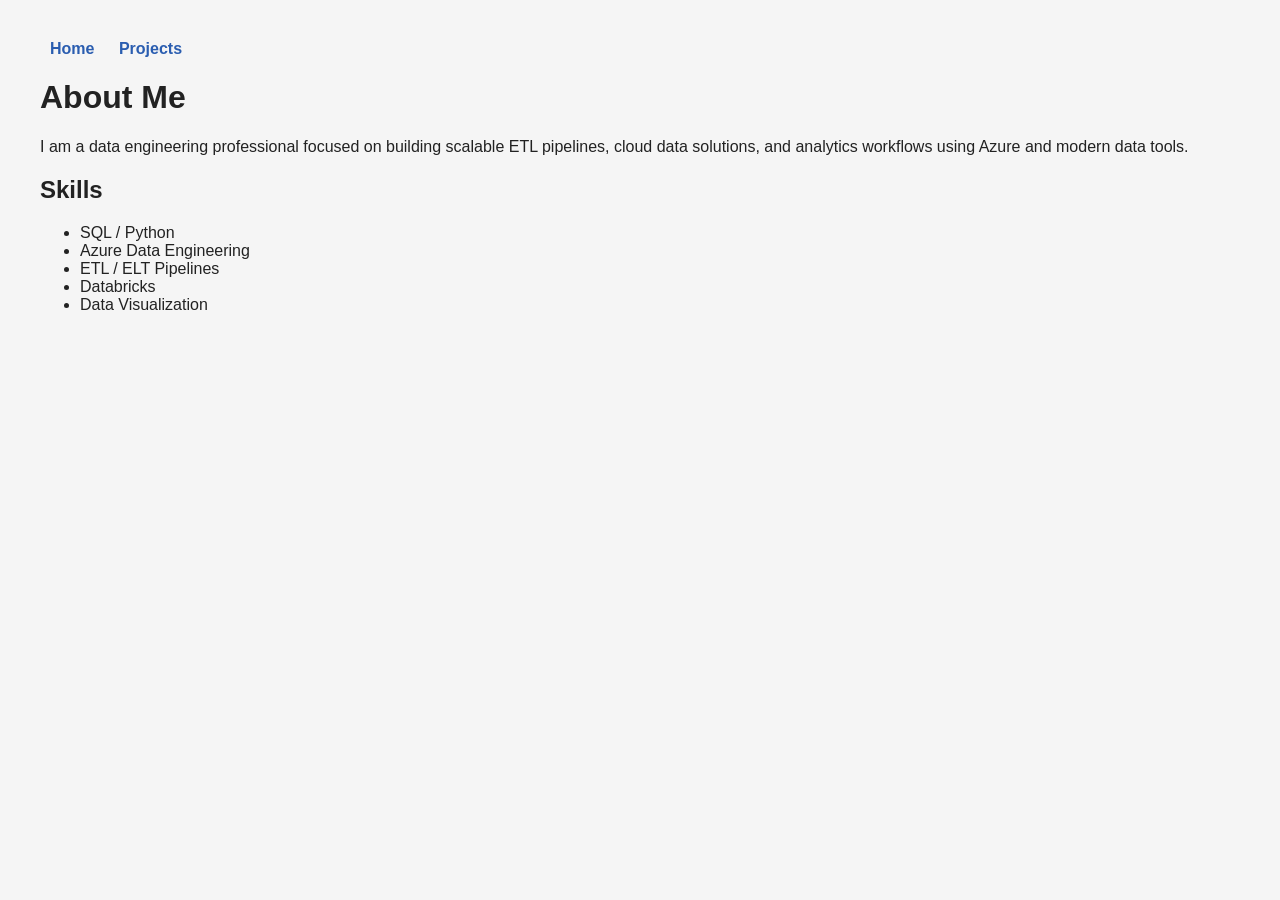
==== about.html @ bf5ae4d5 "Build full portfolio website" ====
<!DOCTYPE html>
<html>
<head>
  <title>About | Kim Ridout</title>
  <link rel="stylesheet" href="assets/css/style.css">
</head>

<body>

<nav>
  <a href="index.html">Home</a>
  <a href="projects.html">Projects</a>
</nav>

<h1>About Me</h1>

<p>
I am a data engineering professional focused on building scalable ETL pipelines,
cloud data solutions, and analytics workflows using Azure and modern data tools.
</p>

<h2>Skills</h2>
<ul>
  <li>SQL / Python</li>
  <li>Azure Data Engineering</li>
  <li>ETL / ELT Pipelines</li>
  <li>Databricks</li>
  <li>Data Visualization</li>
</ul>

</body>
</html>
---- assets/css/style.css ----
body {
  font-family: Arial, sans-serif;
  margin: 0;
  padding: 40px;
  background: #f5f5f5;
  color: #222;
}

header {
  text-align: center;
  margin-bottom: 40px;
}

nav a {
  margin: 0 10px;
  text-decoration: none;
  color: #2a5db0;
  font-weight: bold;
}

.hero {
  background: white;
  padding: 20px;
  border-radius: 8px;
}

.card {
  background: white;
  padding: 20px;
  margin-top: 20px;
  border-radius: 8px;
}
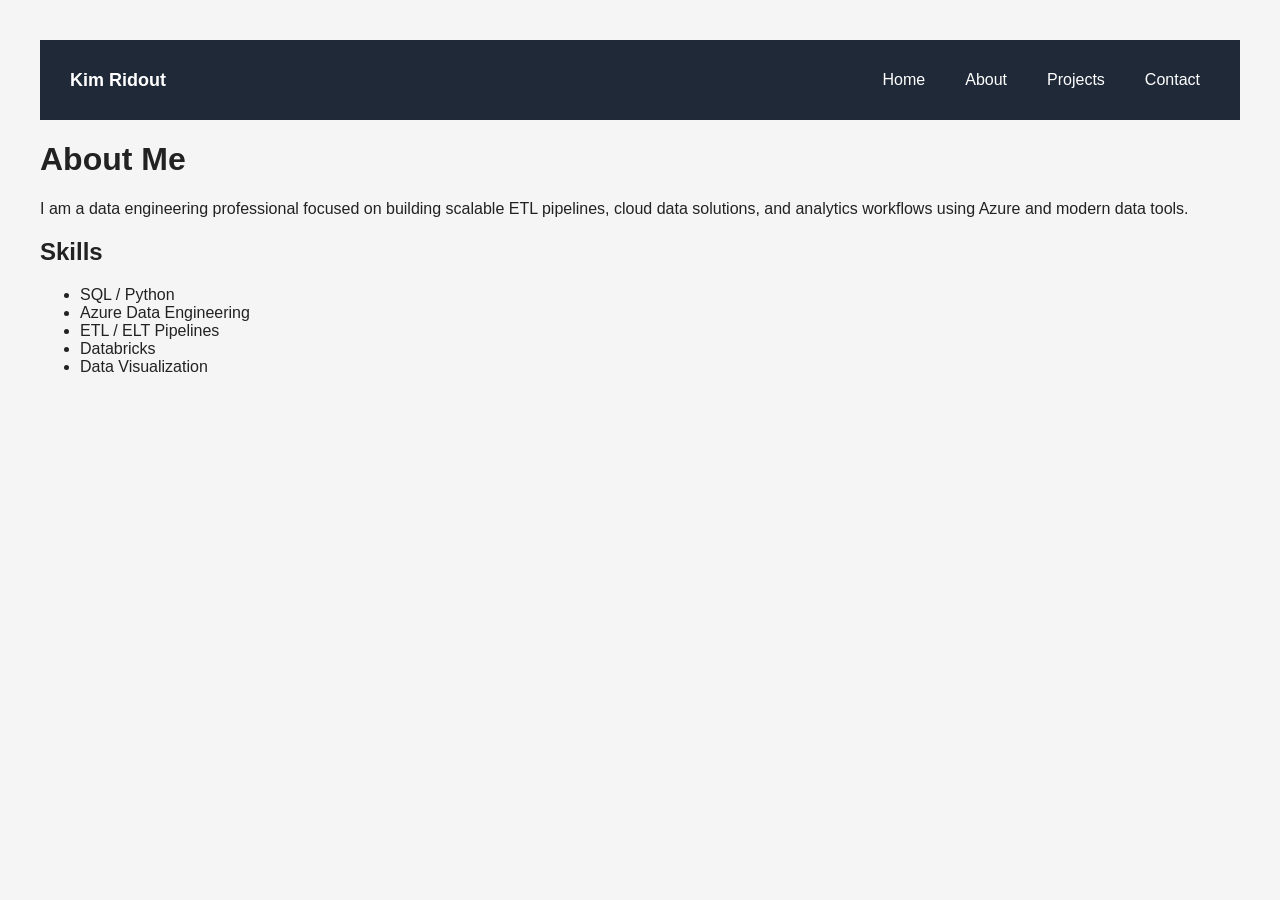
==== commit 8cfe0427: "Add sticky nav bar" ====
--- a/about.html
+++ b/about.html
@@ -7,9 +7,15 @@
 
 <body>
 
-<nav>
-  <a href="index.html">Home</a>
-  <a href="projects.html">Projects</a>
+<nav class="navbar">
+  <div class="logo">Kim Ridout</div>
+
+  <ul class="nav-links">
+    <li><a href="index.html">Home</a></li>
+    <li><a href="about.html">About</a></li>
+    <li><a href="projects.html">Projects</a></li>
+    <li><a href="contact.html">Contact</a></li>
+  </ul>
 </nav>
 
 <h1>About Me</h1>
--- a/assets/css/style.css
+++ b/assets/css/style.css
@@ -29,4 +29,76 @@
   padding: 20px;
   margin-top: 20px;
   border-radius: 8px;
+}
+
+body {
+  margin: 0;
+  font-family: Arial, sans-serif;
+}
+
+/* NAVBAR BASE */
+.navbar {
+  position: sticky;
+  top: 0;
+  background: #1f2937;
+  display: flex;
+  justify-content: space-between;
+  align-items: center;
+  padding: 15px 30px;
+  animation: fadeDown 0.6s ease-in-out;
+  z-index: 1000;
+}
+
+/* LOGO */
+.logo {
+  color: white;
+  font-size: 18px;
+  font-weight: bold;
+}
+
+/* LINKS */
+.nav-links {
+  list-style: none;
+  display: flex;
+  gap: 20px;
+}
+
+.nav-links a {
+  text-decoration: none;
+  color: white;
+  font-weight: 500;
+  position: relative;
+  transition: color 0.3s ease;
+}
+
+/* HOVER ANIMATION */
+.nav-links a::after {
+  content: "";
+  position: absolute;
+  left: 0;
+  bottom: -4px;
+  width: 0%;
+  height: 2px;
+  background: #60a5fa;
+  transition: width 0.3s ease;
+}
+
+.nav-links a:hover {
+  color: #60a5fa;
+}
+
+.nav-links a:hover::after {
+  width: 100%;
+}
+
+/* FADE ANIMATION */
+@keyframes fadeDown {
+  from {
+    opacity: 0;
+    transform: translateY(-10px);
+  }
+  to {
+    opacity: 1;
+    transform: translateY(0);
+  }
 }
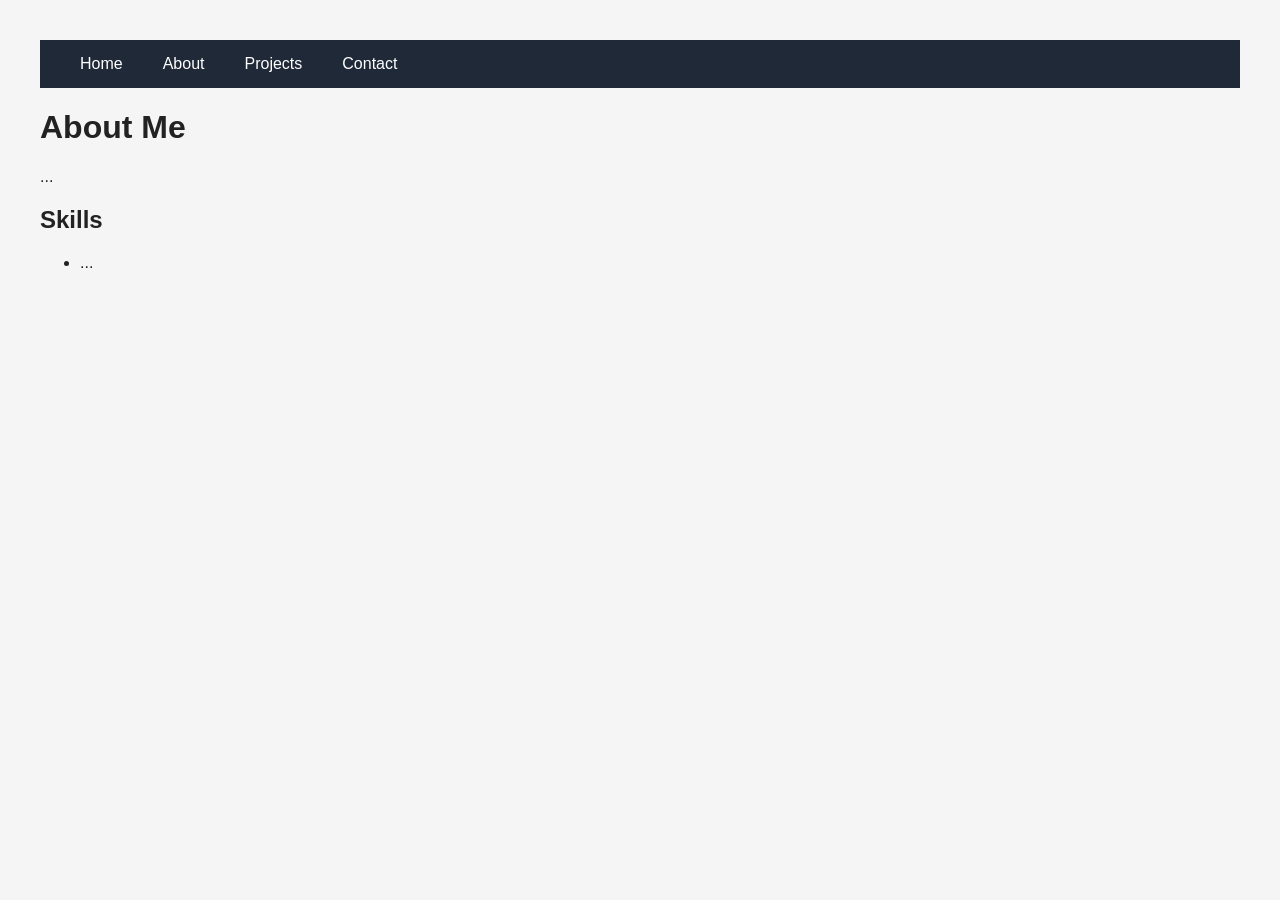
==== commit 740582f8: "profile updates" ====
--- a/about.html
+++ b/about.html
@@ -8,7 +8,7 @@
 <body>
 
 <nav class="navbar">
-  <div class="logo">Kim Ridout</div>
+  <!-- <div class="logo">Kim Ridout</div> -->
 
   <ul class="nav-links">
     <li><a href="index.html">Home</a></li>
@@ -21,17 +21,19 @@
 <h1>About Me</h1>
 
 <p>
-I am a data engineering professional focused on building scalable ETL pipelines,
-cloud data solutions, and analytics workflows using Azure and modern data tools.
+... 
+<!-- I am a data engineering professional focused on building scalable ETL pipelines,
+cloud data solutions, and analytics workflows using Azure and modern data tools. -->
 </p>
 
 <h2>Skills</h2>
 <ul>
-  <li>SQL / Python</li>
+  <li>...</li>
+  <!-- <li>SQL / Python</li>
   <li>Azure Data Engineering</li>
   <li>ETL / ELT Pipelines</li>
   <li>Databricks</li>
-  <li>Data Visualization</li>
+  <li>Data Visualization</li> -->
 </ul>
 
 </body>
--- a/assets/css/style.css
+++ b/assets/css/style.css
@@ -58,7 +58,9 @@
 
 /* LINKS */
 .nav-links {
-  list-style: none;
+  list-style: none;   /* removes bullets */
+  margin: 0;          /* removes default spacing */
+  padding: 0;         /* removes indent */
   display: flex;
   gap: 20px;
 }
@@ -101,4 +103,16 @@
     opacity: 1;
     transform: translateY(0);
   }
+}
+.profile-img {
+  width: 180px;
+  height: 180px;
+  border-radius: 50%;
+  object-fit: cover;
+
+  display: block;
+  margin: 20px auto;
+
+  border: 3px solid rgba(255, 255, 255, 0.4);
+  box-shadow: 0 8px 20px rgba(0,0,0,0.3);
 }
